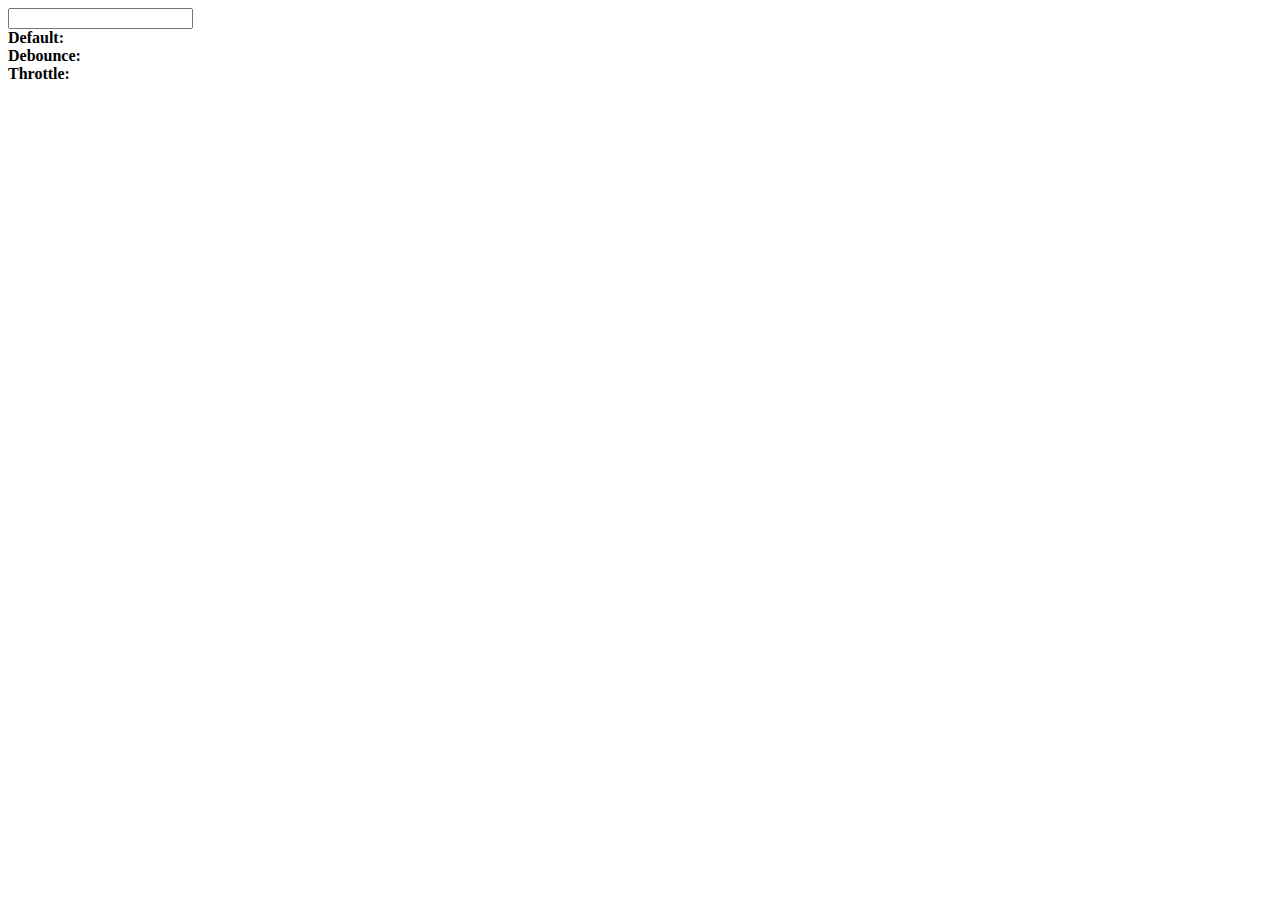
==== Debounce And Throttle/index.html @ fffa8d2d "search bar using Debounce And Throttle" ====
<!DOCTYPE html>
<html lang="en">
<head>
    <meta charset="UTF-8">
    <meta name="viewport" content="width=device-width, initial-scale=1.0">
    <title>Debounce And Throttle Search-Bar</title>
    
</head>
<body>
    <input type="text">
    <div>
        <b>Default:</b>
        <span id="default"></span>
    </div>
    <div>
        <b>Debounce:</b>
        <span id="debounce"></span>
    </div>
    <div>
        <b>Throttle:</b>
        <span id="throttle"></span>
    </div>    
    <script src="script.js"></script>
</body>
</html>
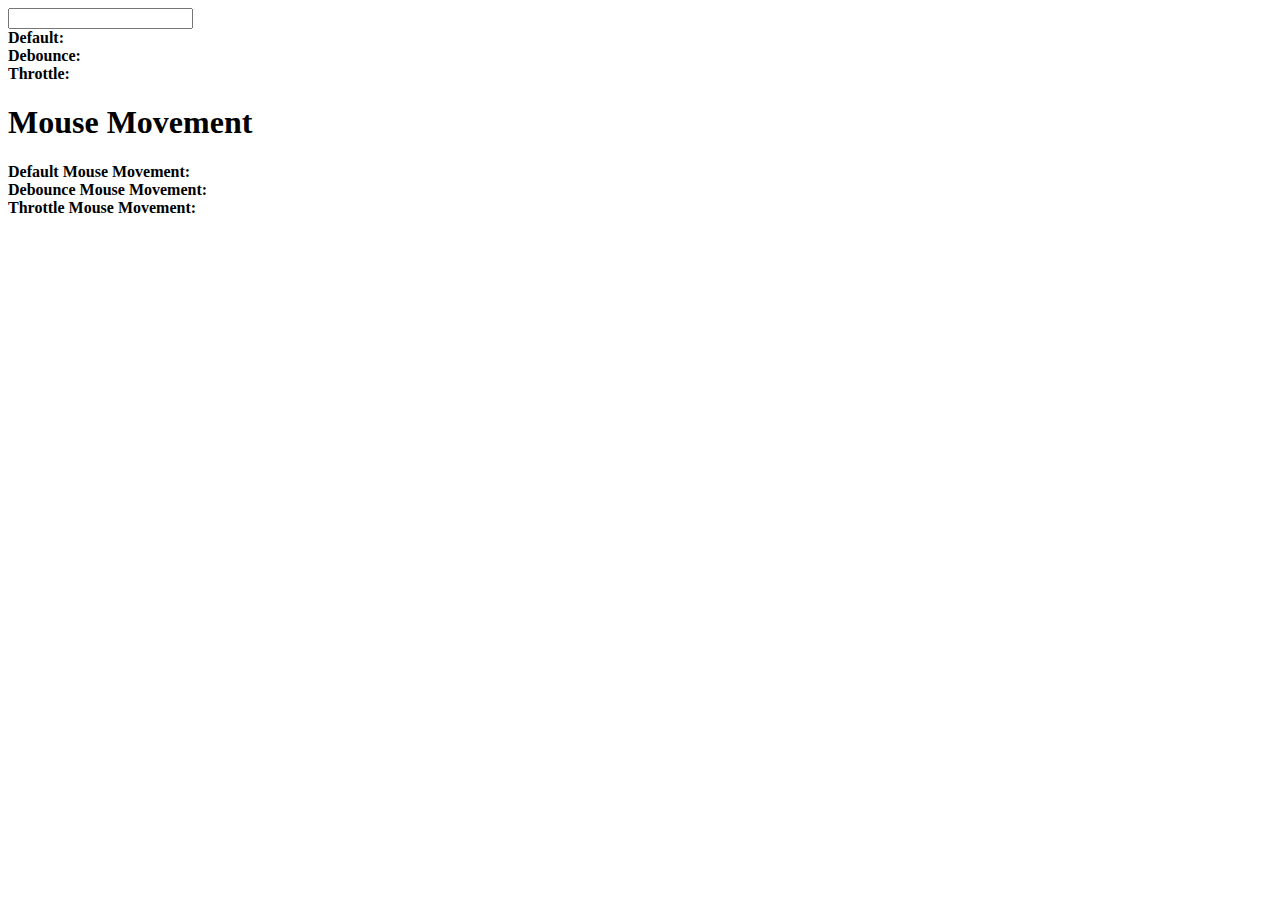
==== commit 9a4dea88: "throttle" ====
--- a/Debounce And Throttle/index.html
+++ b/Debounce And Throttle/index.html
@@ -19,7 +19,20 @@
     <div>
         <b>Throttle:</b>
         <span id="throttle"></span>
-    </div>    
+    </div>   
+    <h1>Mouse Movement</h1> 
+    <div>
+        <b>Default Mouse Movement:</b>
+        <span id="defaultMouse"></span>
+    </div>
+    <div>
+        <b>Debounce Mouse Movement:</b>
+        <span id="debounceMouse"></span>
+    </div>
+    <div>
+        <b>Throttle Mouse Movement:</b>
+        <span id="throttleMouse"></span>
+    </div>
     <script src="script.js"></script>
 </body>
 </html>